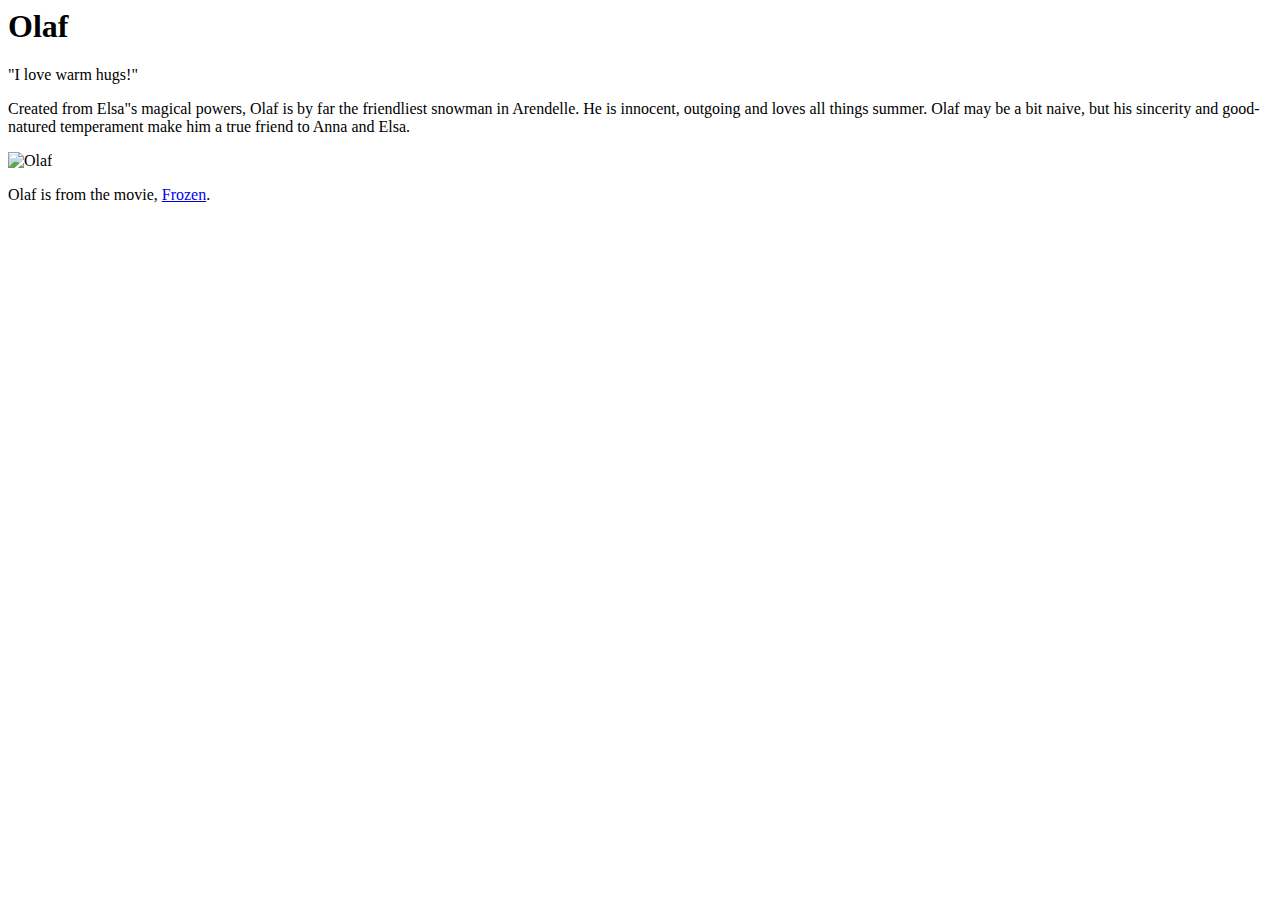
==== index.html @ 1350e115 "Updated index.html" ====
<html>
	<head>
		<title>Olaf</title>
		<link rel="stylesheet" href="css/main.css">
		<meta name="author" content="Joanna Koseff">
		<meta name="description" content="A webpage all about my favorite character, Olaf!">
	</head>
	<body>
		<h1>Olaf</h1>
		<p>"I love warm hugs!"</p>
		<p>Created from Elsa&#34;s magical powers, Olaf is by far the friendliest snowman in Arendelle. He is innocent, outgoing and loves all things summer. Olaf may be a bit naive, but his sincerity and good-natured temperament make him a true friend to Anna and Elsa.</p>
		<img src="img/olaf.jpg" alt="Olaf" title="Olaf">
		<p>Olaf is from the movie, <a href="http://www.imdb.com/title/tt2294629/">Frozen</a>.
	</body>
</html>
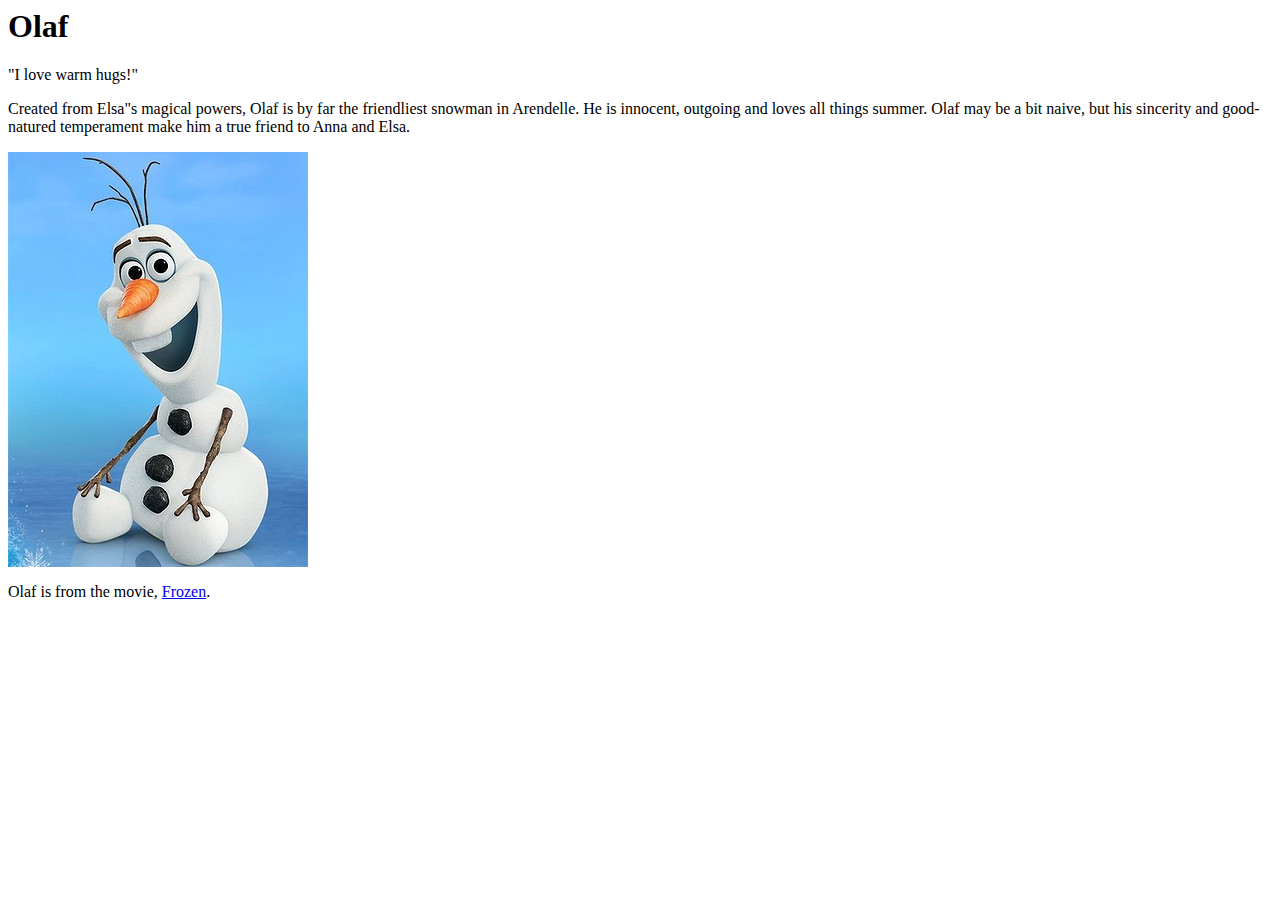
==== commit 848bfb67: "Updated link to image" ====
--- a/index.html
+++ b/index.html
@@ -9,7 +9,7 @@
 		<h1>Olaf</h1>
 		<p>"I love warm hugs!"</p>
 		<p>Created from Elsa&#34;s magical powers, Olaf is by far the friendliest snowman in Arendelle. He is innocent, outgoing and loves all things summer. Olaf may be a bit naive, but his sincerity and good-natured temperament make him a true friend to Anna and Elsa.</p>
-		<img src="img/olaf.jpg" alt="Olaf" title="Olaf">
+		<img src="code/img/olaf.jpg" alt="Olaf" title="Olaf">
 		<p>Olaf is from the movie, <a href="http://www.imdb.com/title/tt2294629/">Frozen</a>.
 	</body>
 </html>